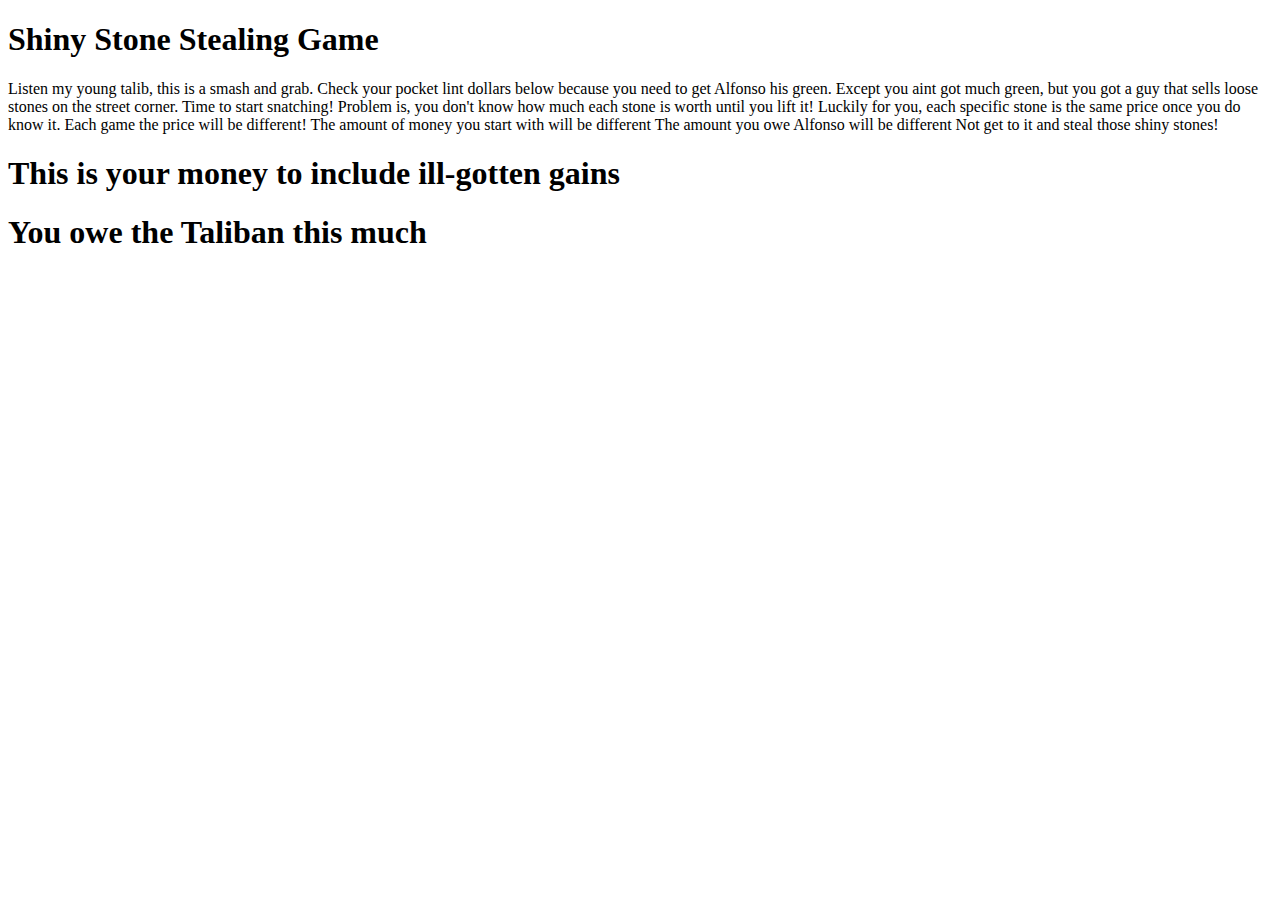
==== index.html @ 76d09c4e "give up on assigning images in jquery" ====
<!doctype html>
<html lang="en-us">

<head>
  <!-- <link rel="stylesheet" type="text/css" href="assets/css/reset.css"> -->
  <meta charset="UTF-8">
  <meta name="viewport" content="width=device-width, initial-scale=1.0">
  <title>Shiny Stone Stealing</title>
  <link rel="stylesheet" type="text/css" href="assets/css/style.css">
  <script type="text/javascript" src="https://cdnjs.cloudflare.com/ajax/libs/jquery/3.2.1/jquery.min.js"></script>

</head>

<body>
<h1>Shiny Stone Stealing Game</h1>

Listen my young talib, this is a smash and grab. Check your pocket lint
dollars below because you need to get Alfonso his green. 
Except you aint got much green, but you got a guy that sells loose stones on
the street corner. Time to start snatching! 

Problem is, you don't know how much each stone is worth until you lift it!
Luckily for you, each specific stone is the same price once you do know it.

Each game the price will be different!
 The amount of money you start with will be different
 The amount you owe Alfonso will be different

 Not get to it and steal those shiny stones!

 <div id="empty-div"></div>


 <h1>This is your money to include ill-gotten gains <span id="pocket-money"></span></h1>

 <h1>You owe the Taliban this much <span id="number-to-guess"></span></h1>
 
 <div id="crystals">
    </div>

 <script src="assets/javascript/game.js"></script>

</body>

</html>
---- assets/css/style.css ----
.crystal-image {
        width: 300px;
        height: 300px;
      }
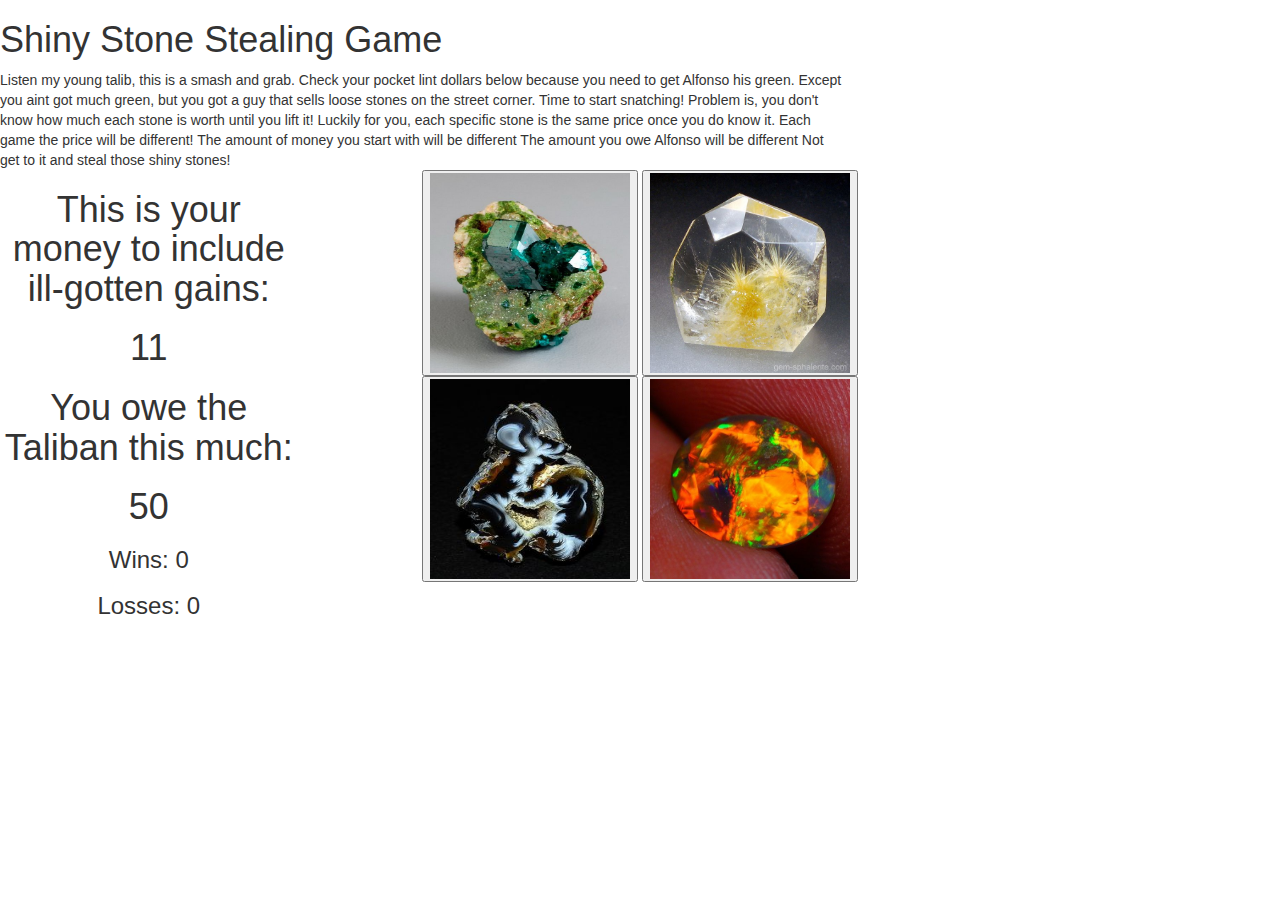
==== commit 635cc500: "game functional" ====
--- a/index.html
+++ b/index.html
@@ -2,43 +2,98 @@
 <html lang="en-us">
 
 <head>
-  <!-- <link rel="stylesheet" type="text/css" href="assets/css/reset.css"> -->
   <meta charset="UTF-8">
   <meta name="viewport" content="width=device-width, initial-scale=1.0">
-  <title>Shiny Stone Stealing</title>
+  <link rel="stylesheet" type="text/css" href="assets/css/reset.css">
   <link rel="stylesheet" type="text/css" href="assets/css/style.css">
+  <link rel="stylesheet" href="https://maxcdn.bootstrapcdn.com/bootstrap/3.3.7/css/bootstrap.min.css"
+    integrity="sha384-BVYiiSIFeK1dGmJRAkycuHAHRg32OmUcww7on3RYdg4Va+PmSTsz/K68vbdEjh4u" crossorigin="anonymous">
   <script type="text/javascript" src="https://cdnjs.cloudflare.com/ajax/libs/jquery/3.2.1/jquery.min.js"></script>
 
+
+  <title>Shiny Stone Stealing</title>
 </head>
 
 <body>
-<h1>Shiny Stone Stealing Game</h1>
-
-Listen my young talib, this is a smash and grab. Check your pocket lint
-dollars below because you need to get Alfonso his green. 
-Except you aint got much green, but you got a guy that sells loose stones on
-the street corner. Time to start snatching! 
-
-Problem is, you don't know how much each stone is worth until you lift it!
-Luckily for you, each specific stone is the same price once you do know it.
-
-Each game the price will be different!
- The amount of money you start with will be different
- The amount you owe Alfonso will be different
-
- Not get to it and steal those shiny stones!
-
- <div id="empty-div"></div>
 
 
- <h1>This is your money to include ill-gotten gains <span id="pocket-money"></span></h1>
+  <!-- game section -->
+  <div class="row" id="gameSection">
 
- <h1>You owe the Taliban this much <span id="number-to-guess"></span></h1>
- 
- <div id="crystals">
+    <div class="col-md-8">
+      <h1>Shiny Stone Stealing Game</h1>
+      Listen my young talib, this is a smash and grab. Check your pocket lint
+      dollars below because you need to get Alfonso his green.
+      Except you aint got much green, but you got a guy that sells loose stones on
+      the street corner. Time to start snatching!
+
+      Problem is, you don't know how much each stone is worth until you lift it!
+      Luckily for you, each specific stone is the same price once you do know it.
+
+      Each game the price will be different!
+      The amount of money you start with will be different
+      The amount you owe Alfonso will be different
+
+      Not get to it and steal those shiny stones!
+    </div>
+  </div>
+  <div class="row" id="gameSection">
+    <!-- first column for numbers and scores -->
+    <div class="col-md-3" id="numberSection">
+
+
+      <h1 class="text-center">This is your money to include ill-gotten gains:</h1>
+      <h1 class="numberBox text-center" id="pocket-money">0</h1>
+
+      <h1 class="text-center">You owe the Taliban this much: </h1>
+      <h1 class="numberBox text-center" id="target-number">0</h1>
+
+
+      <h3 class="text-center" id="wins">Wins: 0</h3>
+
+      <h3 class="text-center" id="losses">Losses: 0</h3>
     </div>
 
- <script src="assets/javascript/game.js"></script>
+
+    <!-- second column for buttons -->
+    <div class="col-md-6 text-center" id="buttonSection">
+
+      <!-- first crystal -->
+      <button id="button-1" value="0"><img src="assets/images/crystal1.jpg" class="crystal-image" id="icon1"></button>
+
+      <!-- second crystal -->
+      <button id="button-2" value="0"><img src="assets/images/crystal2.jpg" class="crystal-image" id="icon2"></button>
+
+      <!-- third crystal -->
+      <button id="button-3" value="0"><img src="assets/images/crystal3.jpg" class="crystal-image" id="icon3"></button>
+
+      <!-- fourth crystal -->
+      <button id="button-4" value="0"><img src="assets/images/crystal4.jpg" class="crystal-image" id="icon4"></button>
+
+    </div>
+
+    <!-- third column for imagery of the jewelry and the win/loss/image -->
+    <div class="col-md-3" id="totalPoints">
+
+    </div>
+
+  </div>
+
+  <!-- footer section if needed -->
+  <div class="row">
+
+    <!-- spacer column -->
+    <div class="col-md-4"></div>
+
+    <!-- spacer column -->
+    <div class="col-md-4"></div>
+
+  </div>
+
+
+  </div>
+
+  <script src="assets/javascript/game.js"></script>
 
 </body>
 
--- a/assets/css/style.css
+++ b/assets/css/style.css
@@ -1,5 +1,5 @@
 
     .crystal-image {
-        width: 300px;
-        height: 300px;
+        width: 200px;
+        height: 200px;
       }